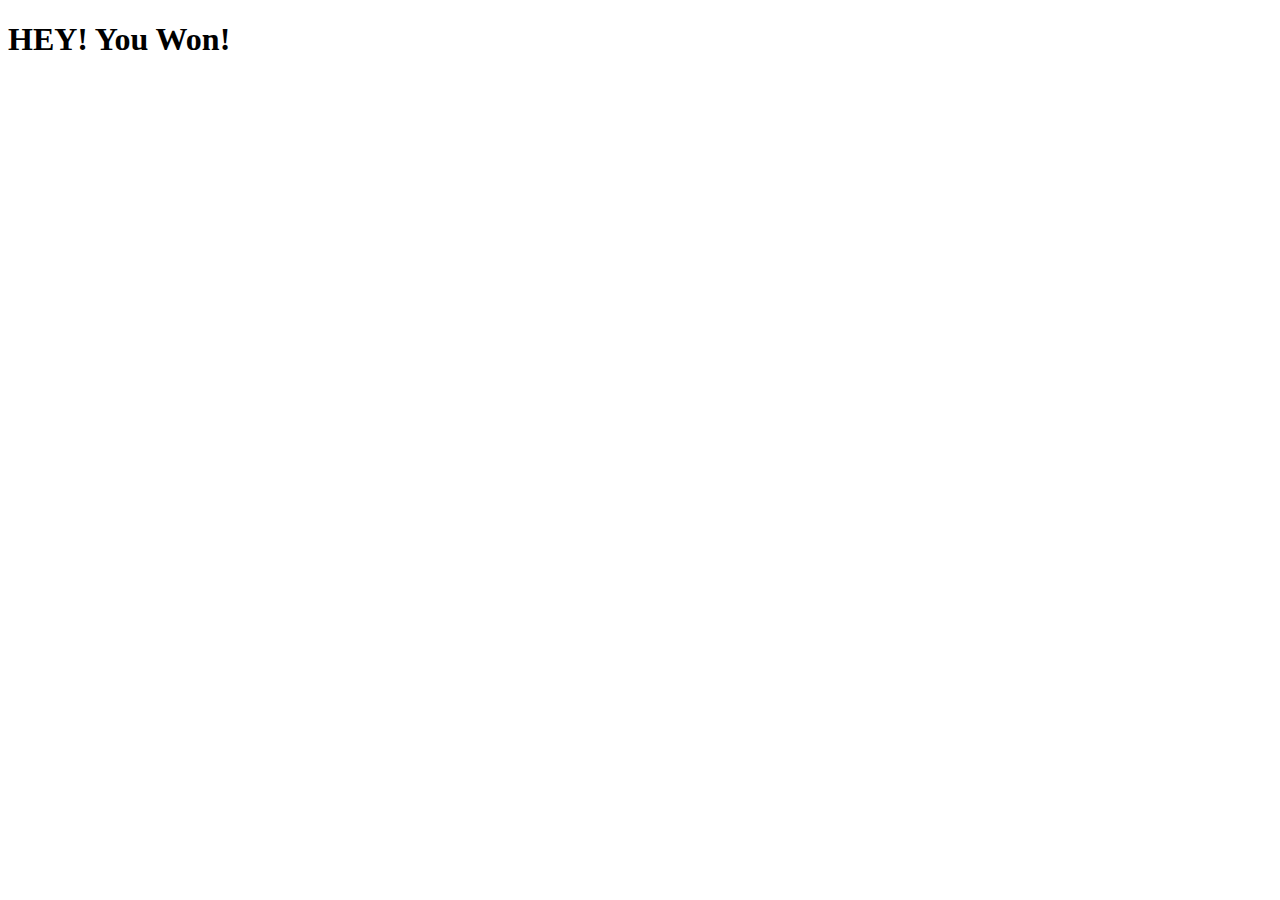
==== score.html @ c056e856 "The base code has been written to make a somewhat functional quiz" ====
<!DOCTYPE html>
<html lang="en">
<head>
    <meta charset="UTF-8">
    <meta name="viewport" content="width=device-width, initial-scale=1.0">
    <title>Document</title>
</head>
<body>
    <h1>HEY! You Won!
</html>
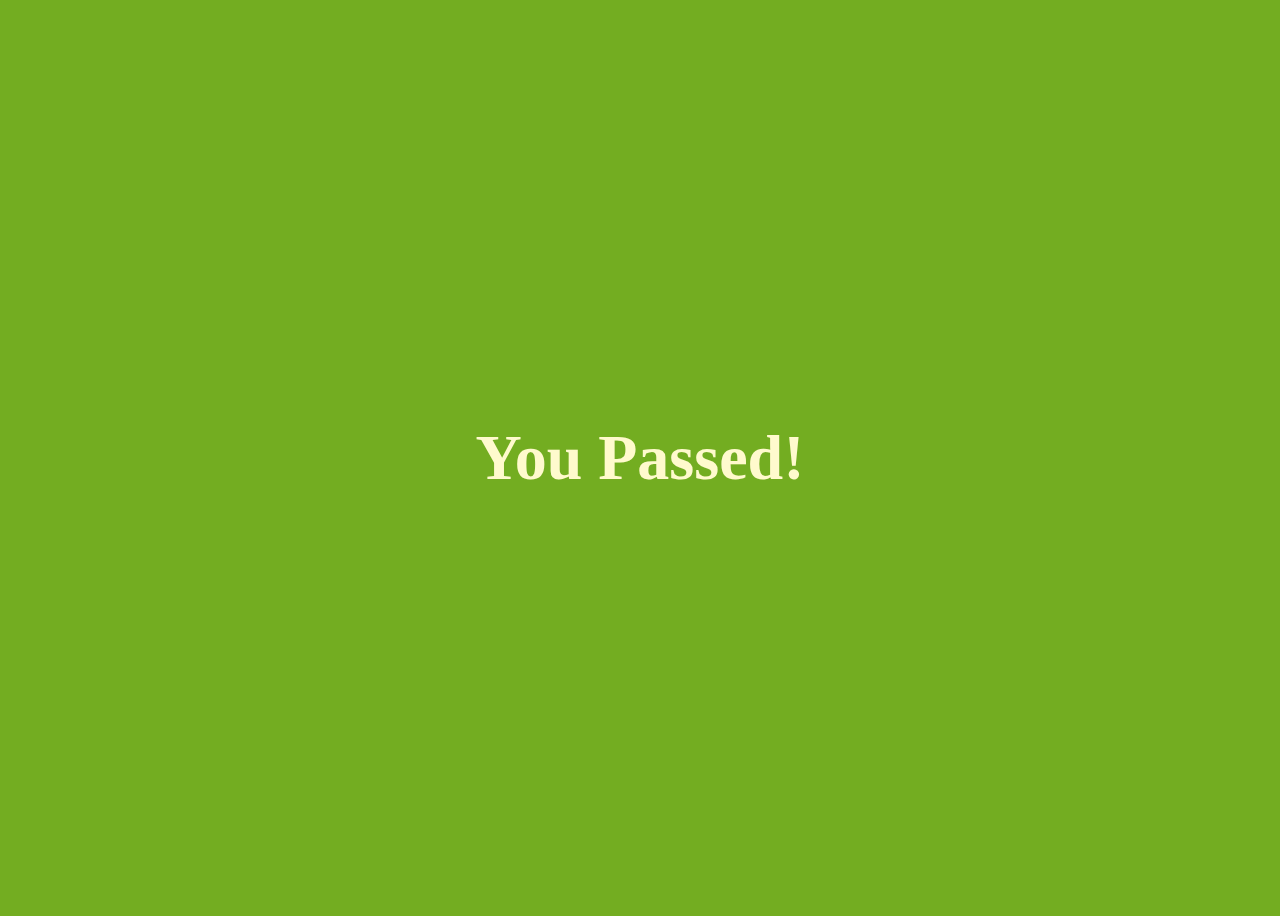
==== commit e02cac71: "added README content and basic css styling to the app" ====
--- a/score.html
+++ b/score.html
@@ -3,8 +3,9 @@
 <head>
     <meta charset="UTF-8">
     <meta name="viewport" content="width=device-width, initial-scale=1.0">
+    <link rel="stylesheet" href="style.css">
     <title>Document</title>
 </head>
 <body>
-    <h1>HEY! You Won!
+    <h1>You Passed!
 </html>--- a/style.css
+++ b/style.css
@@ -0,0 +1,49 @@
+body {
+    color: lemonchiffon;
+    background-color: #73AD21;
+    height: 100vh;
+    font-weight: bolder;
+    font-size: xx-large;
+    display: flex;
+    justify-content: center;
+    align-items: center;
+    flex-direction: column;
+}
+
+.display-test {
+    display: none;
+}
+
+#mainBtn {
+    border-radius: 25px;
+    border: 2px solid #73AD21;
+    padding: 20px;
+    width: 200px;
+    height: 80px;
+}
+
+#testing {
+    display: flex;
+    justify-content: center;
+    align-items: center;
+    flex-direction: column;
+}
+
+#boom {
+    display: flex;
+    justify-content: center;
+    align-items: center;
+    flex-direction: column;
+}
+
+.ansBtn {
+    border-radius: 25px;
+    font-weight: bolder;
+    font-size: larger;
+}
+
+
+#mainBtn {
+    font-weight: bold;
+    
+}